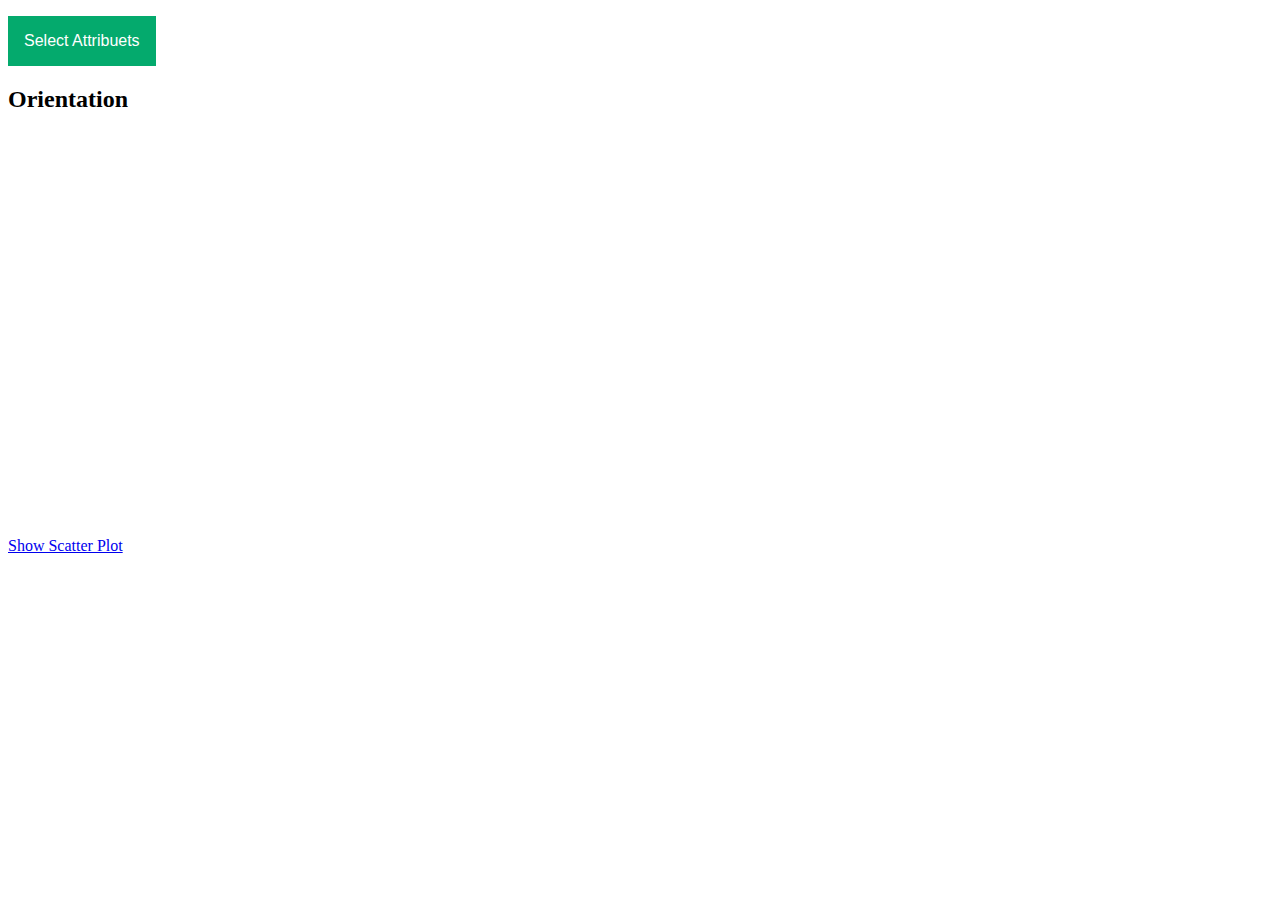
==== index.html @ e401423b "Add files via upload" ====
<!DOCTYPE html>
    <head>
        
        <title>
            Lab1
        </title>
        <meta name="viewport" content="width=device-width, initial-scale=1">
        <style>
        .dropbtn {
        background-color: #04AA6D;
        color: white;
        padding: 16px;
        font-size: 16px;
        border: none;
        }

        .dropdown {
        position: relative;
        display: inline-block;
        }

        .dropdown-content {
        display: none;
        position: absolute;
        background-color: #f1f1f1;
        min-width: 160px;
        box-shadow: 0px 8px 16px 0px rgba(0,0,0,0.2);
        z-index: 1;
        }

        .dropdown-content a {
        color: black;
        padding: 12px 16px;
        text-decoration: none;
        display: block;
        }

        .dropdown-content a:hover {background-color: #ddd;}

        .dropdown:hover .dropdown-content {display: block;}

        .dropdown:hover .dropbtn {background-color: #8e3e4d;}
        </style>
    </head>
    <body>
        <ul>
        </ul>
        <script src="https://ajax.googleapis.com/ajax/libs/jquery/3.6.3/jquery.min.js"></script>
        <script src="https://d3js.org/d3.v7.min.js"></script>
        <script src="./bar_histogram.js"></script>
        <div class="dropdown">
            <button class="dropbtn">Select Attribuets</button>
            <div class="dropdown-content" id="myList"></div>
        </div>
        <div class="orientation_axis">
            <h2>Orientation</h2>
        </div>
    
        <div class="bar">
            <svg class="center", width = '800', height ='400'></svg>
        </div>
        <a href = './scatterplot.html'>Show Scatter Plot</a>
        
    </body>

</html>
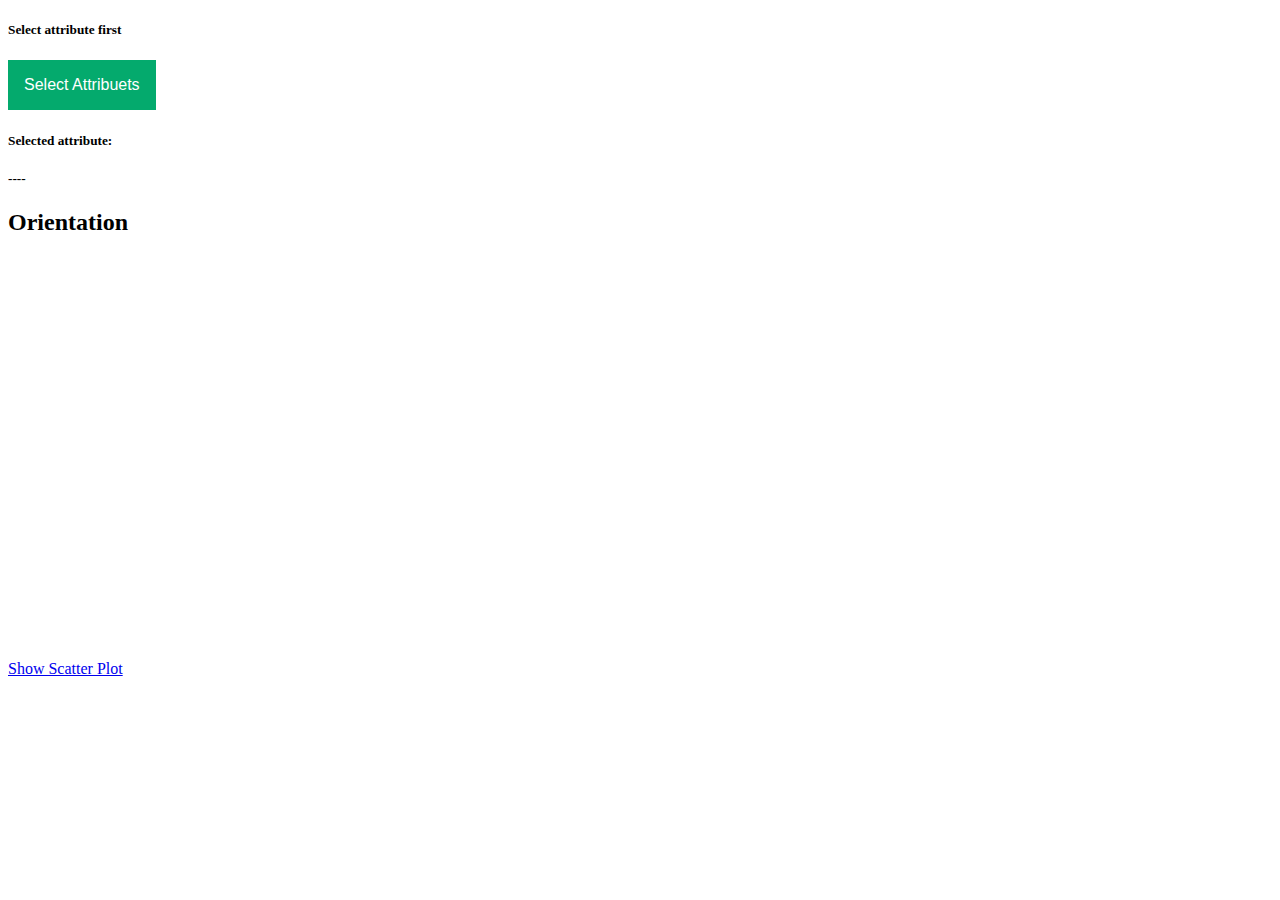
==== commit 7fba3209: "Add files via upload" ====
--- a/index.html
+++ b/index.html
@@ -48,9 +48,13 @@
         <script src="https://ajax.googleapis.com/ajax/libs/jquery/3.6.3/jquery.min.js"></script>
         <script src="https://d3js.org/d3.v7.min.js"></script>
         <script src="./bar_histogram.js"></script>
+        <h5>Select attribute first</h5>
         <div class="dropdown">
             <button class="dropbtn">Select Attribuets</button>
             <div class="dropdown-content" id="myList"></div>
+        </div>
+        <div>
+            <h5>Selected attribute:</h5><h5 class="radio-option">----</h5>
         </div>
         <div class="orientation_axis">
             <h2>Orientation</h2>
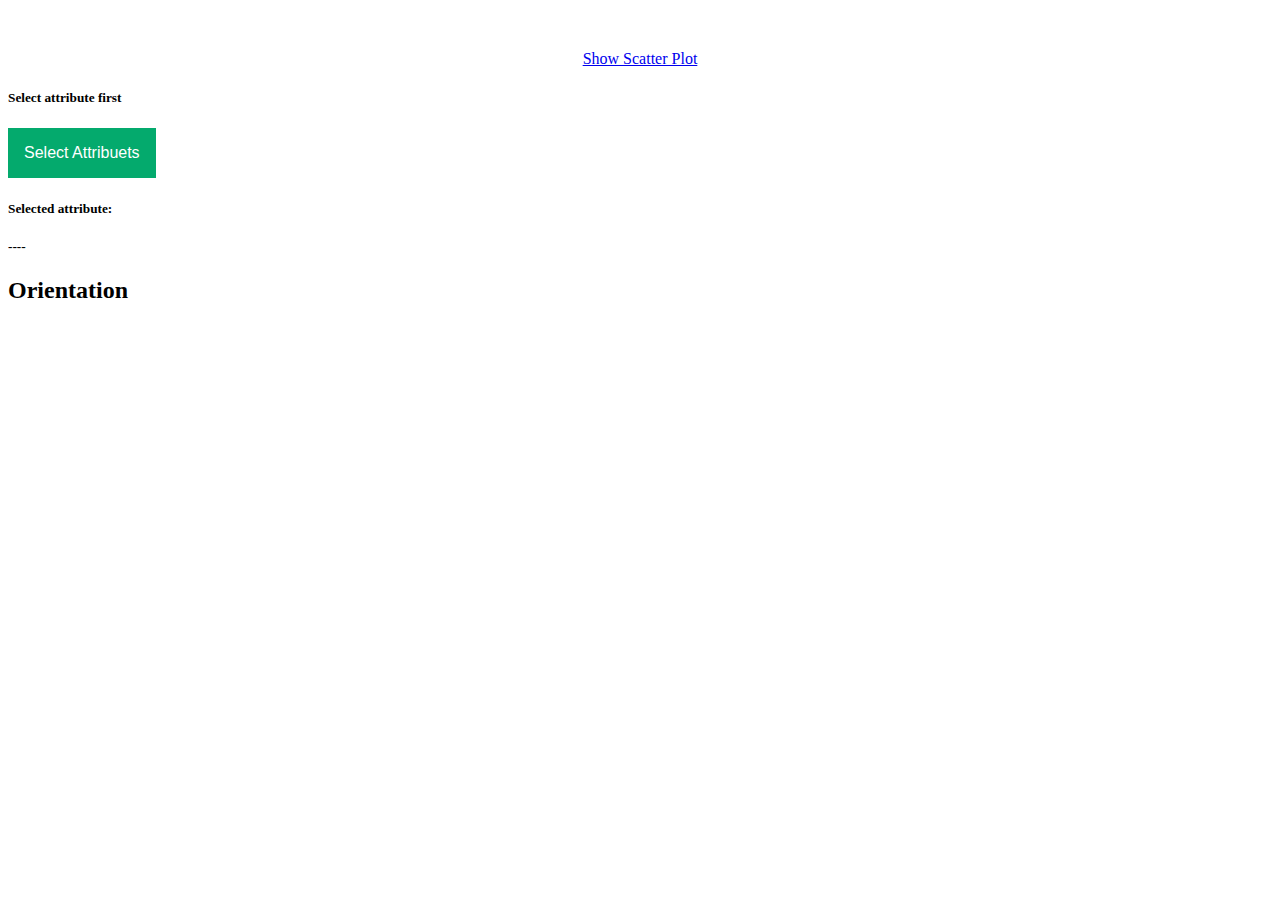
==== commit dd73ea89: "Add files via upload" ====
--- a/index.html
+++ b/index.html
@@ -6,6 +6,12 @@
         </title>
         <meta name="viewport" content="width=device-width, initial-scale=1">
         <style>
+        rect:hover{
+            fill:#eaf510 !important;
+        }
+        .text-class{
+            visibility: hidden;
+        }
         .dropbtn {
         background-color: #04AA6D;
         color: white;
@@ -48,7 +54,10 @@
         <script src="https://ajax.googleapis.com/ajax/libs/jquery/3.6.3/jquery.min.js"></script>
         <script src="https://d3js.org/d3.v7.min.js"></script>
         <script src="./bar_histogram.js"></script>
-        <h5>Select attribute first</h5>
+        <div style="text-align: center;margin-top: 50px;">
+            <a href = './scatterplot.html'>Show Scatter Plot</a>
+        </div>
+        <h5>Select attribute first</h5> 
         <div class="dropdown">
             <button class="dropbtn">Select Attribuets</button>
             <div class="dropdown-content" id="myList"></div>
@@ -63,7 +72,14 @@
         <div class="bar">
             <svg class="center", width = '800', height ='400'></svg>
         </div>
-        <a href = './scatterplot.html'>Show Scatter Plot</a>
+        <div >
+            <h5 class="text-class" style="margin-left: 400px;">
+            <span>count </span>
+            <span id="count"></span>
+        </h5>
+        </div>
+        
+        
         
     </body>
 
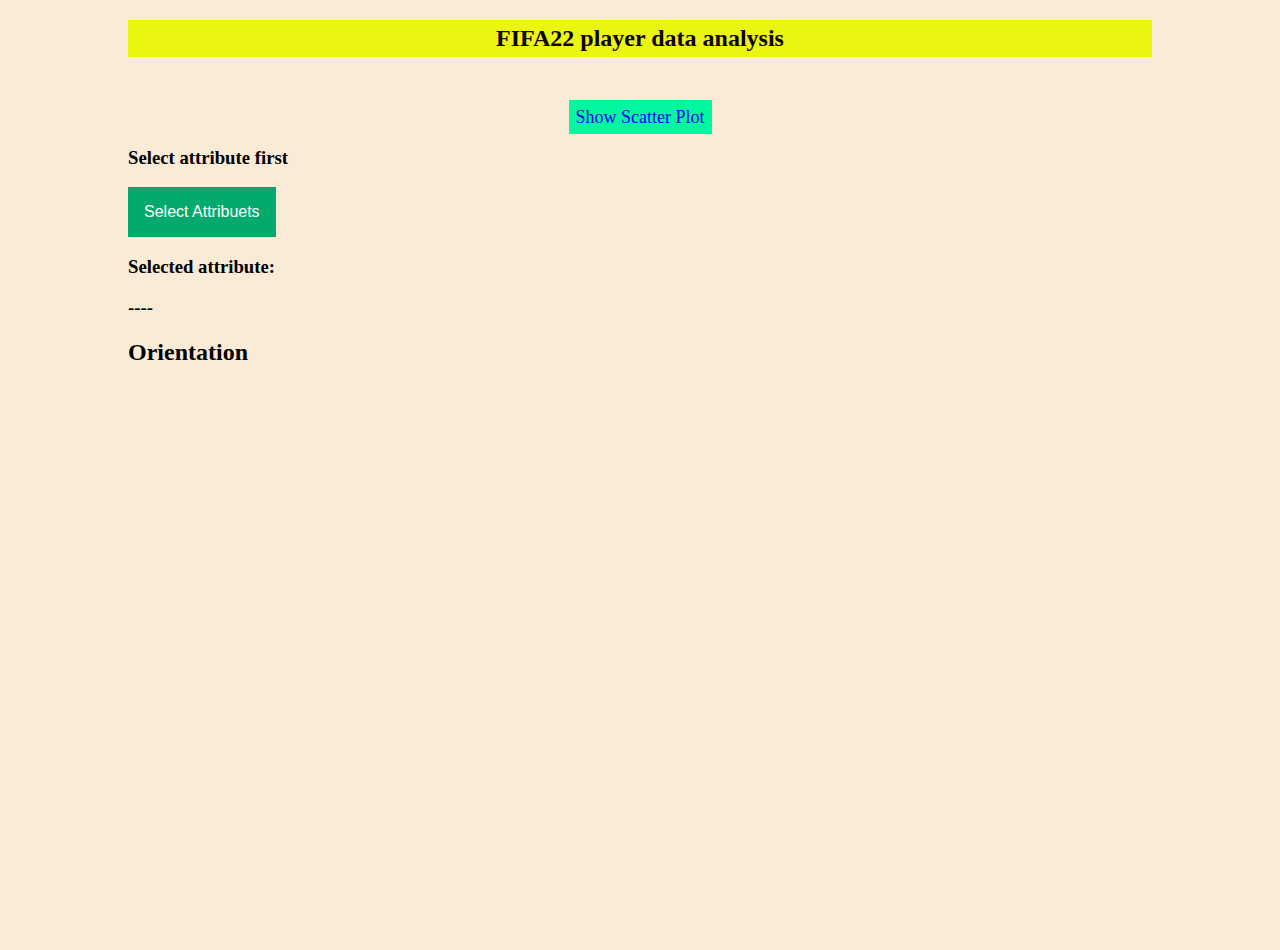
==== commit 38835b80: "Add files via upload" ====
--- a/index.html
+++ b/index.html
@@ -46,6 +46,11 @@
         .dropdown:hover .dropdown-content {display: block;}
 
         .dropdown:hover .dropbtn {background-color: #8e3e4d;}
+        body{
+            background-color: antiquewhite;
+            width: 80%;
+            margin: auto;
+        }
         </style>
     </head>
     <body>
@@ -54,23 +59,24 @@
         <script src="https://ajax.googleapis.com/ajax/libs/jquery/3.6.3/jquery.min.js"></script>
         <script src="https://d3js.org/d3.v7.min.js"></script>
         <script src="./bar_histogram.js"></script>
+        <h2 style="text-align: center; padding: 5px; background-color: #eaf510; color: rgb(16, 1, 1);">FIFA22 player data analysis</h2>
         <div style="text-align: center;margin-top: 50px;">
-            <a href = './scatterplot.html'>Show Scatter Plot</a>
+            <a href = './scatterplot.html' style="background-color: #03f79e; padding: 7px; text-decoration: none;font-size: large;">Show Scatter Plot</a>
         </div>
-        <h5>Select attribute first</h5> 
+        <h3>Select attribute first</h3> 
         <div class="dropdown">
             <button class="dropbtn">Select Attribuets</button>
             <div class="dropdown-content" id="myList"></div>
         </div>
         <div>
-            <h5>Selected attribute:</h5><h5 class="radio-option">----</h5>
+            <h3>Selected attribute:</h3><h3 class="radio-option">----</h3>
         </div>
         <div class="orientation_axis">
             <h2>Orientation</h2>
         </div>
     
         <div class="bar">
-            <svg class="center", width = '800', height ='400'></svg>
+            <svg class="center", width = '800', height ='500'></svg>
         </div>
         <div >
             <h5 class="text-class" style="margin-left: 400px;">
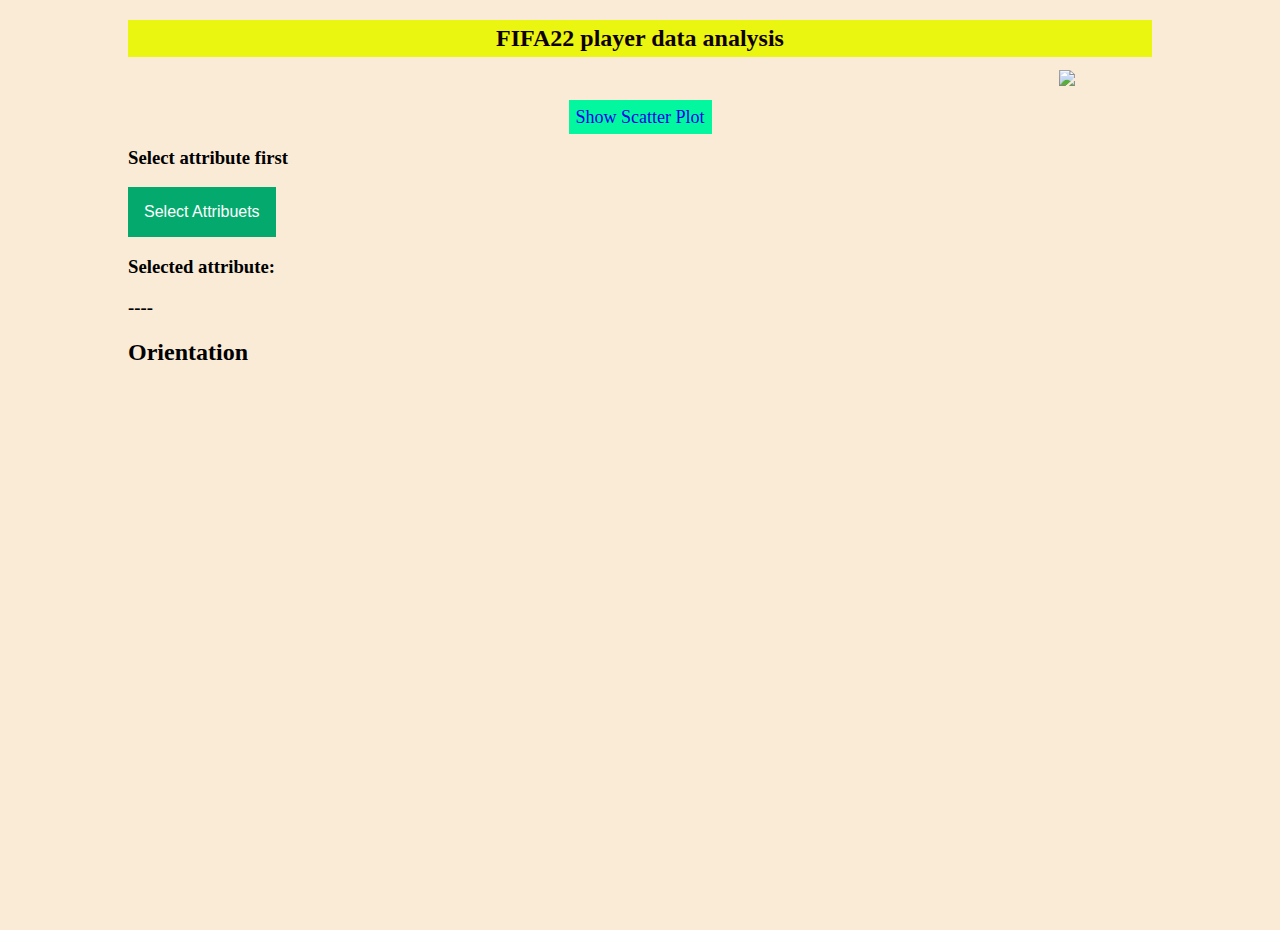
==== commit 21a40295: "Add files via upload" ====
--- a/index.html
+++ b/index.html
@@ -1,13 +1,20 @@
 <!DOCTYPE html>
     <head>
-        
+        <link rel="icon" type="image/x-icon" href="/images/favicon.png">
         <title>
-            Lab1
+            CSE564 Lab1
+            
         </title>
         <meta name="viewport" content="width=device-width, initial-scale=1">
         <style>
+            .footballImage {
+    position: absolute;
+    right: 205px;
+    top: 70px;
+    z-index: -1;
+}
         rect:hover{
-            fill:#eaf510 !important;
+            fill:#f54910 !important;
         }
         .text-class{
             visibility: hidden;
@@ -46,6 +53,23 @@
         .dropdown:hover .dropdown-content {display: block;}
 
         .dropdown:hover .dropbtn {background-color: #8e3e4d;}
+        .dropdown-content a {
+  cursor: pointer;
+}
+
+.dropdown-content a:active {
+  background-color: #ddd;
+  cursor: default;
+}
+.dropdown-content a:active + .dropbtn {
+  background-color: #4CAF50;
+  color: white;
+}
+
+.dropdown-content a:active + .dropbtn {
+  background-color: #4CAF50;
+  color: white;
+}
         body{
             background-color: antiquewhite;
             width: 80%;
@@ -64,6 +88,9 @@
             <a href = './scatterplot.html' style="background-color: #03f79e; padding: 7px; text-decoration: none;font-size: large;">Show Scatter Plot</a>
         </div>
         <h3>Select attribute first</h3> 
+        <div class="footballImage">
+            <img style="align-items: end;" src="images/fifa22.jpg" width="200px">
+        </div>
         <div class="dropdown">
             <button class="dropbtn">Select Attribuets</button>
             <div class="dropdown-content" id="myList"></div>
@@ -74,16 +101,17 @@
         <div class="orientation_axis">
             <h2>Orientation</h2>
         </div>
-    
-        <div class="bar">
-            <svg class="center", width = '800', height ='500'></svg>
-        </div>
         <div >
             <h5 class="text-class" style="margin-left: 400px;">
             <span>count </span>
             <span id="count"></span>
         </h5>
         </div>
+
+        <div class="bar">
+            <svg class="center", width = '800', height ='500'></svg>
+        </div>
+
         
         
         
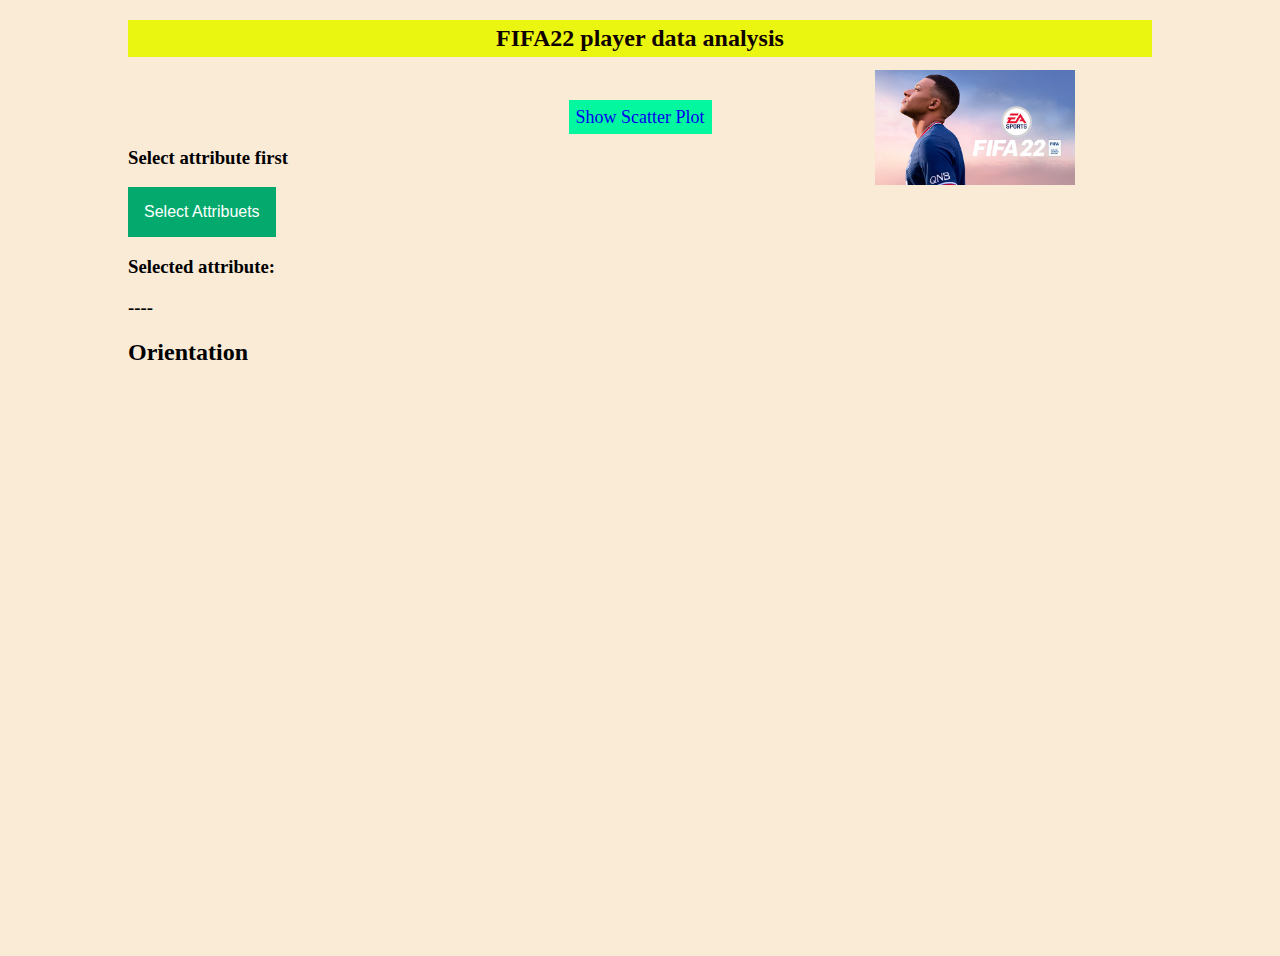
==== commit bf15ae36: "Add files via upload" ====
--- a/index.html
+++ b/index.html
@@ -102,7 +102,7 @@
             <h2>Orientation</h2>
         </div>
         <div >
-            <h5 class="text-class" style="margin-left: 400px;">
+            <h5 class="text-class" style="margin-left: 400px;font-size: larger;">
             <span>count </span>
             <span id="count"></span>
         </h5>
